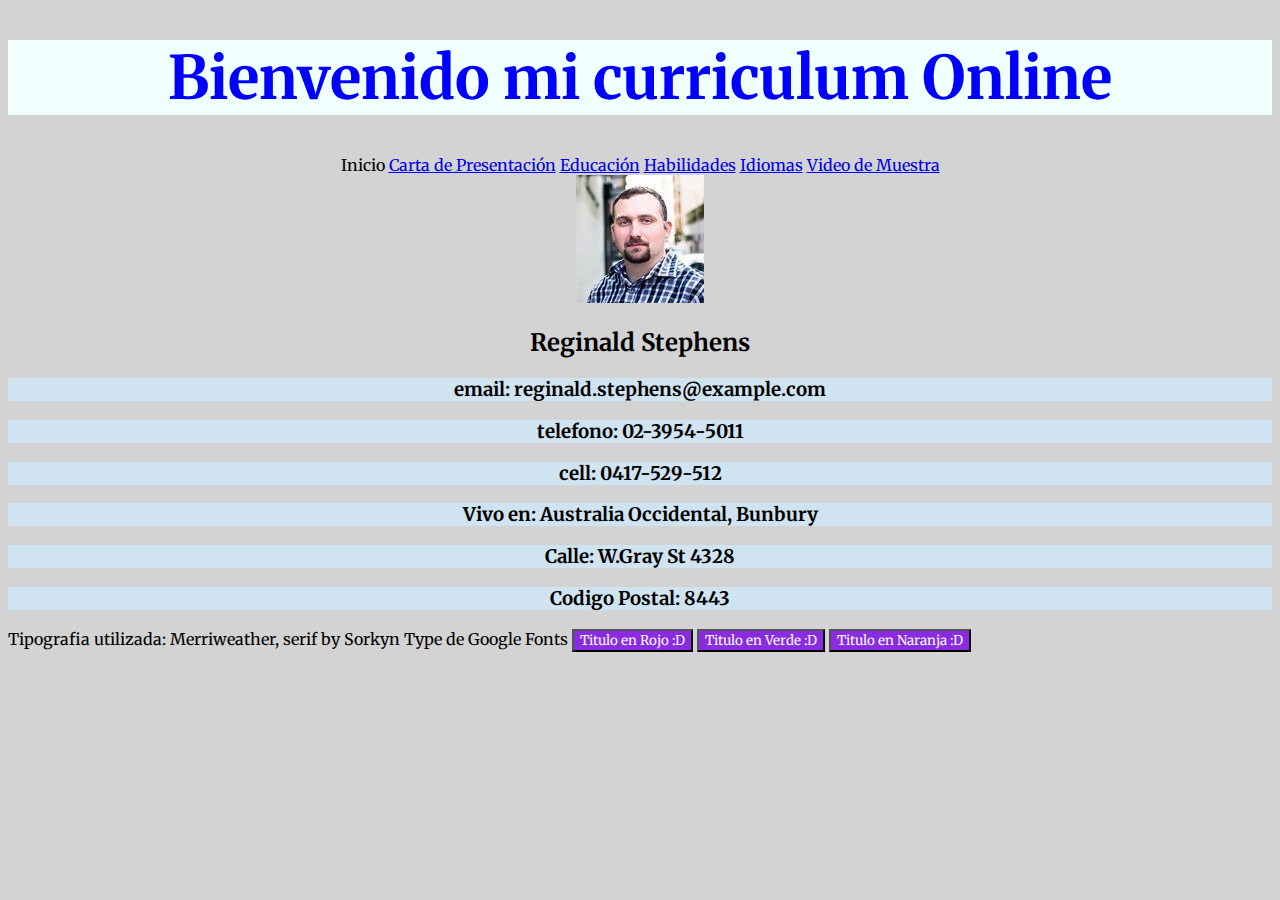
==== index.html @ a9cde196 "ProyectoJorgeAlamino" ====
<!DOCTYPE html>
<html lang="en">
<head>
    <meta charset="UTF-8">
    <meta http-equiv="X-UA-Compatible" content="IE=edge">
    <meta name="viewport" content="width=device-width, initial-scale=1.0">
    <title>CVReginald</title>
    <link rel="icon" type="image/x-icon" href="IconoCV.jpg">
    <link rel="stylesheet" type="text/css" href="estilos.css">
    <link rel="preconnect" href="https://fonts.googleapis.com">
    <link rel="preconnect" href="https://fonts.gstatic.com" crossorigin>
    <link href="https://fonts.googleapis.com/css2?family=Merriweather:wght@300&display=swap" rel="stylesheet">
    <meta name="viewport" content="width=device-width, initial-scale=1.0">

</head>
<body>
    
    
    <header>
        <div class="center">
         <h1 id="cambiaH">Bienvenido mi curriculum Online</h1>
        </div>
    </header>

    <nav>
        <div class="center">
         <a>Inicio</a>
         <a href="CartPresent.html">Carta de Presentación</a>
         <a href="Educacion.html">Educación</a>
         <a href="Habilidades.html">Habilidades</a>
         <a href="Idiomas.html">Idiomas</a>
         <a href="Video.html">Video de Muestra</a>
       </div>
    </nav>

    <section> 
        <div class="center">
         <img src="ImagenParaCV.jpg" alt="foto de Reginald Stephen">
         <h2> Reginald Stephens</h2>
         <h3>email: reginald.stephens@example.com </h3>
         <h3>telefono: 02-3954-5011 </h3>
         <h3>cell: 0417-529-512</h3>
         <h3>Vivo en: Australia Occidental, Bunbury</h3>
         <h3>Calle: W.Gray St 4328</h3>
         <h3>Codigo Postal: 8443</h3>
        </div>
    </section>
    

    <footer>
        
     <a> Tipografia utilizada: Merriweather, serif by Sorkyn Type de Google Fonts</a>

     <button type="button" id="boton1">Titulo en Rojo :D</button>
     <button type="button" id="boton2">Titulo en Verde :D</button>
     <button type="button" id="boton3">Titulo en Naranja :D</button>

     <script src="cambiaT.js"></script>
    </footer>
</body>
</html>
---- estilos.css ----
*{ 
    font-family: 'Merriweather', serif;
    box-sizing: border-box;
    background-color: lightgray;
}
#cambiaH{
    background-color: azure;
}
h1{
    color: blue;

    font-size: 60px;
}
h3{
    background-color: rgb(207, 227, 240); 
}
.center{
    text-align: center;
}
.vinietas{
    background-color: rgb(207, 227, 240);
    width: 300px;
    border: 15px solid lightblue;
    padding: 50px;
    margin-top: 30px;
    margin-left: 42%;

}
.carta{
    text-align: center;
    background-color: lightcyan;
}
#texto{
    background-color: lightcyan;
}
@media only screen and (max-width: 600px) {
    .vinietas {
        background-color: rgb(207, 227, 240);
    width: 300px;
    border: 15px solid lightblue;
    padding: 50px;
    margin-top: 30px;
    margin-left: 20px;
    }
}
button{
    color: aliceblue;
    background-color: blueviolet;
}
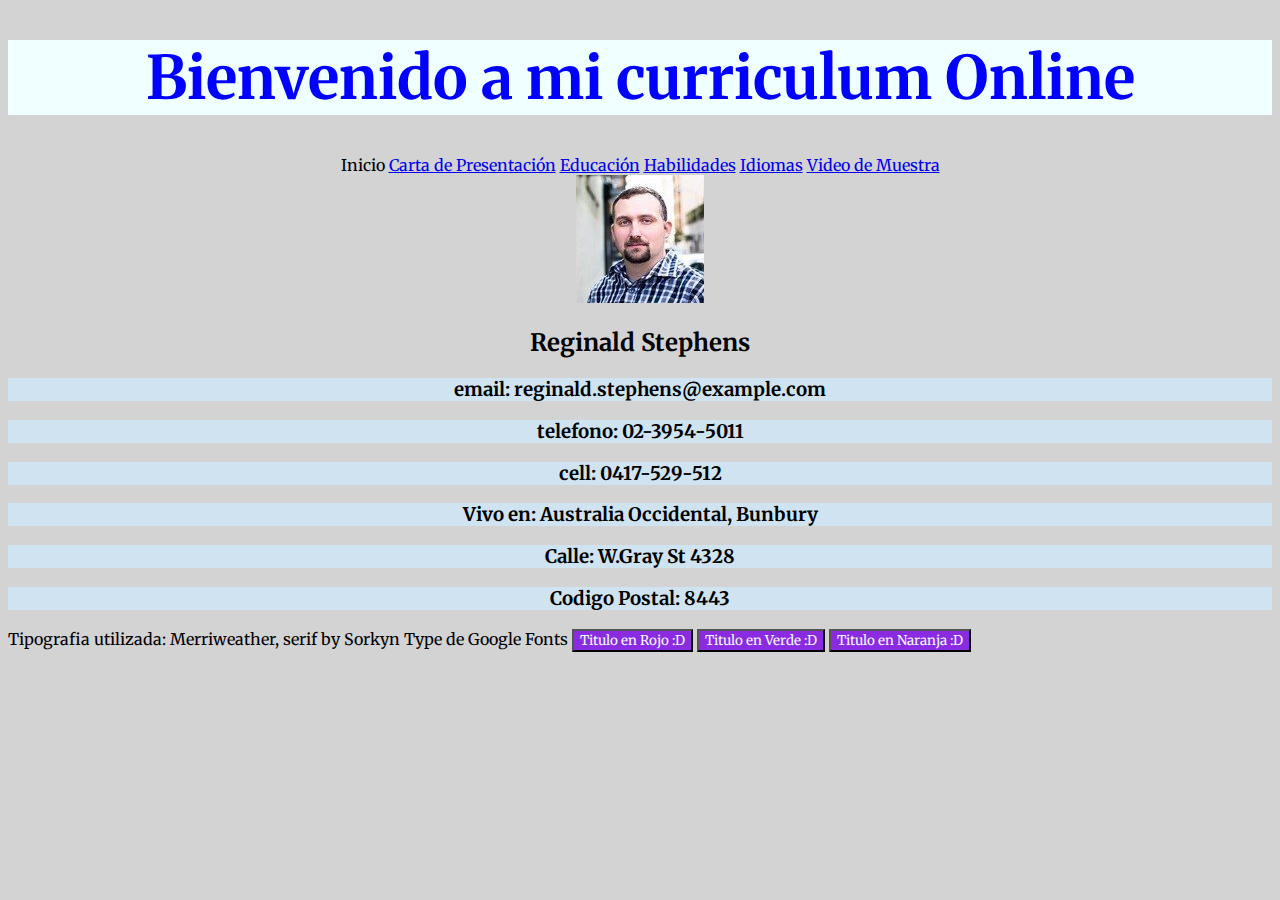
==== commit b35a8d9c: "Update index.html" ====
--- a/index.html
+++ b/index.html
@@ -18,7 +18,7 @@
     
     <header>
         <div class="center">
-         <h1 id="cambiaH">Bienvenido mi curriculum Online</h1>
+         <h1 id="cambiaH">Bienvenido a mi curriculum Online</h1>
         </div>
     </header>
 
@@ -58,4 +58,4 @@
      <script src="cambiaT.js"></script>
     </footer>
 </body>
-</html>+</html>
